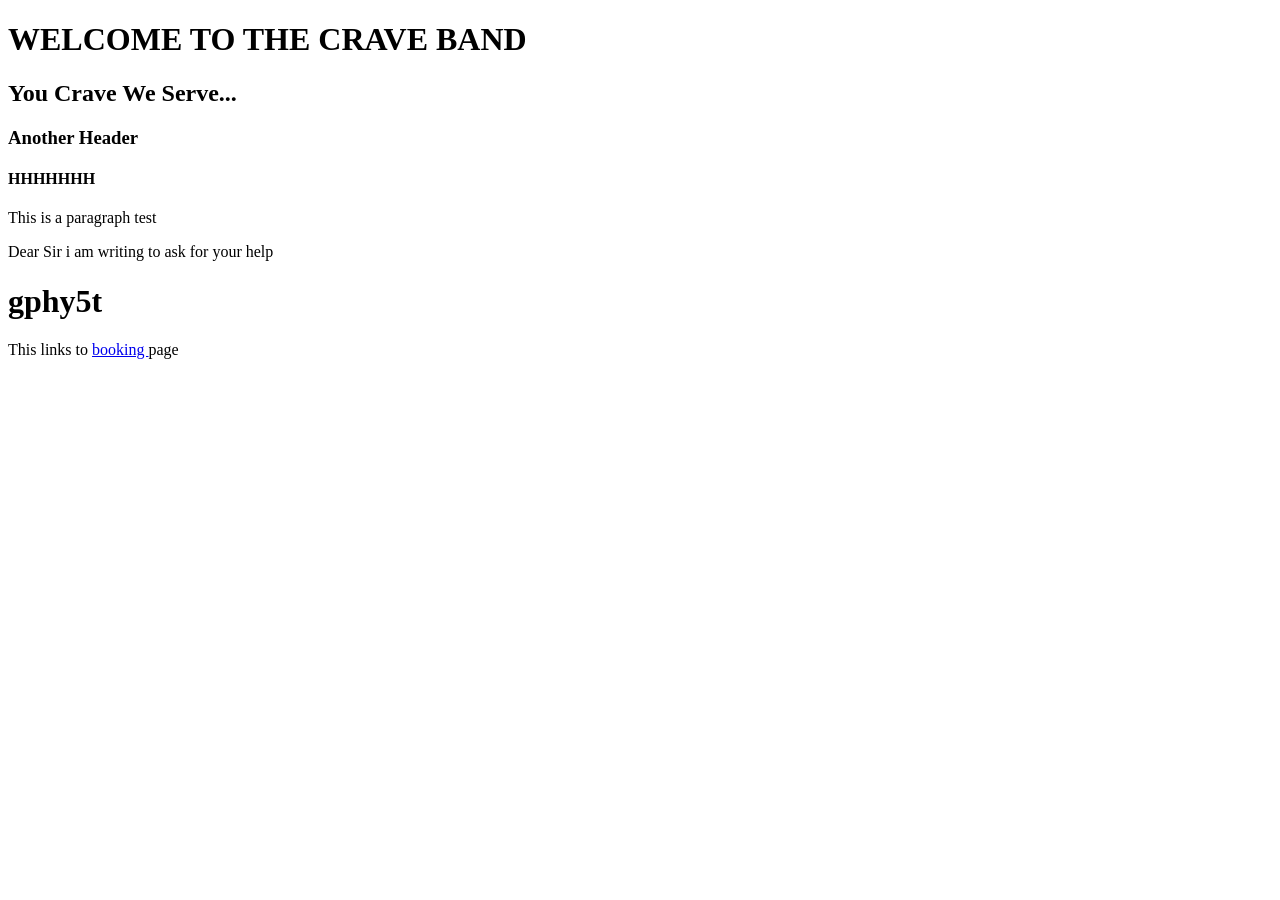
==== index.html @ a9c8a1ec "my first commit message" ====
<!DOCTYPE html>
<html lang="en">
<head>
    <meta charset="UTF-8">
    <meta name="viewport" content="width=device-width, initial-scale=1.0">
    <title>My first website</title>
</head>
<body>
    <h1>WELCOME TO THE CRAVE BAND</h1>
    <h2>You Crave We Serve...</h2>
    <h3>Another Header</h3>
    <h4>HHHHHHH</h4>
    <p>This is a paragraph test</p>
    

    <!-- <p>trying paragraph on vs code-->


    </p>

    <p> 
        Dear Sir i am writing to ask for your help
    </p>

    <div>
        <h1>gphy5t</h1>
        <p></p>
    </div>


<p>This links to <a href="about.html">booking </a> page</p>
</body>
</html>
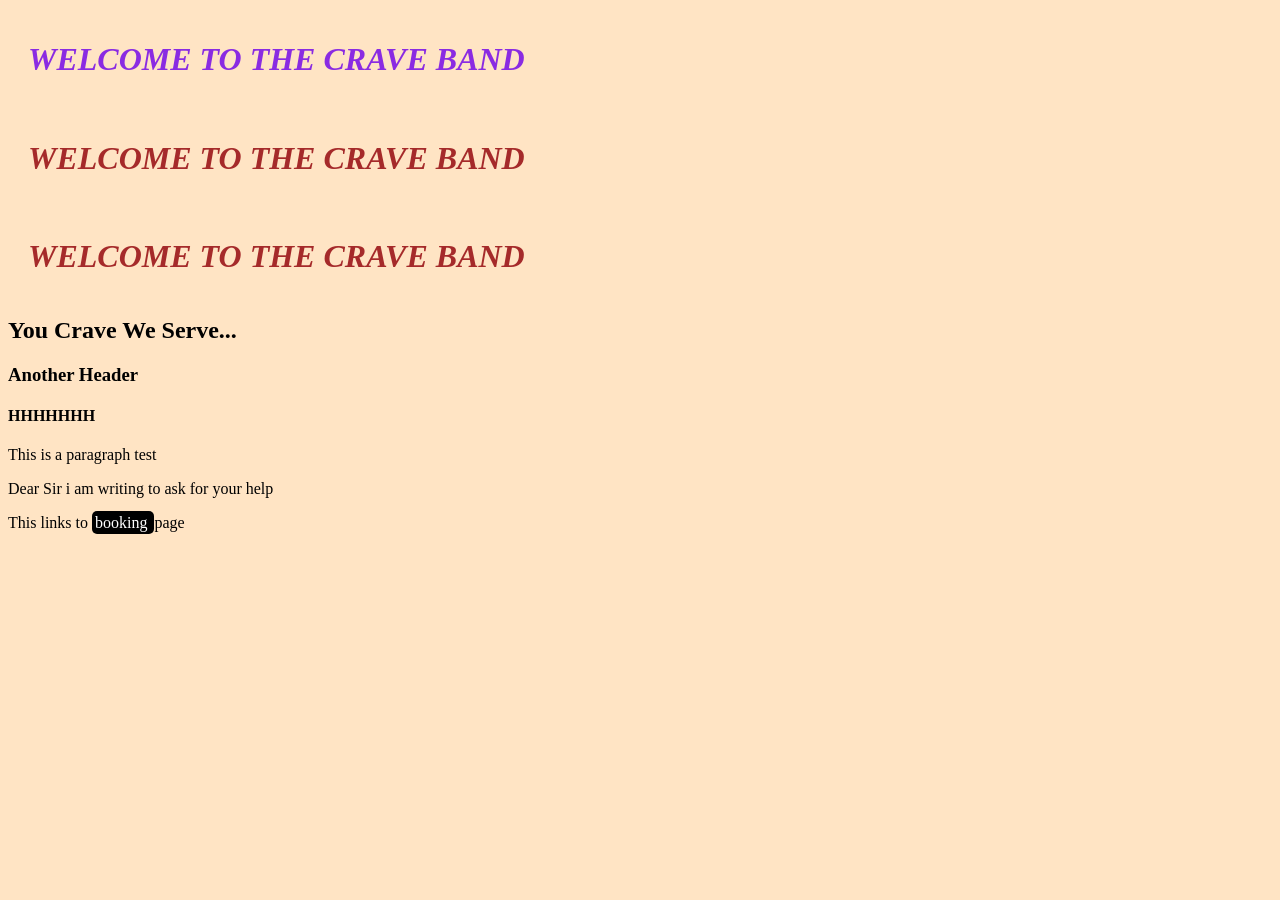
==== commit 5f0c8f6f: "added css" ====
--- a/index.html
+++ b/index.html
@@ -1,12 +1,42 @@
 <!DOCTYPE html>
 <html lang="en">
 <head>
+    <style>
+h1 {
+color: brown;
+font-style: oblique;
+padding: 20px;
+}
+
+.main-Header {
+    color: blueviolet;
+}
+body {
+background-color:bisque;
+}
+
+.button {
+    background-color: black;
+    padding: 3px;
+    color: white;
+    text-decoration: none;
+    border-radius: 5px;
+}
+
+
+
+
+    </style>
     <meta charset="UTF-8">
     <meta name="viewport" content="width=device-width, initial-scale=1.0">
     <title>My first website</title>
+
 </head>
 <body>
+    <h1 class="main-Header">WELCOME TO THE CRAVE BAND</h1>
     <h1>WELCOME TO THE CRAVE BAND</h1>
+     <h1>WELCOME TO THE CRAVE BAND</h1>
+<!-- example of inline styling in html-->
     <h2>You Crave We Serve...</h2>
     <h3>Another Header</h3>
     <h4>HHHHHHH</h4>
@@ -23,11 +53,10 @@
     </p>
 
     <div>
-        <h1>gphy5t</h1>
         <p></p>
     </div>
 
 
-<p>This links to <a href="about.html">booking </a> page</p>
+<p>This links to <a class="button" href="about.html">booking </a> page</p>
 </body>
 </html>
